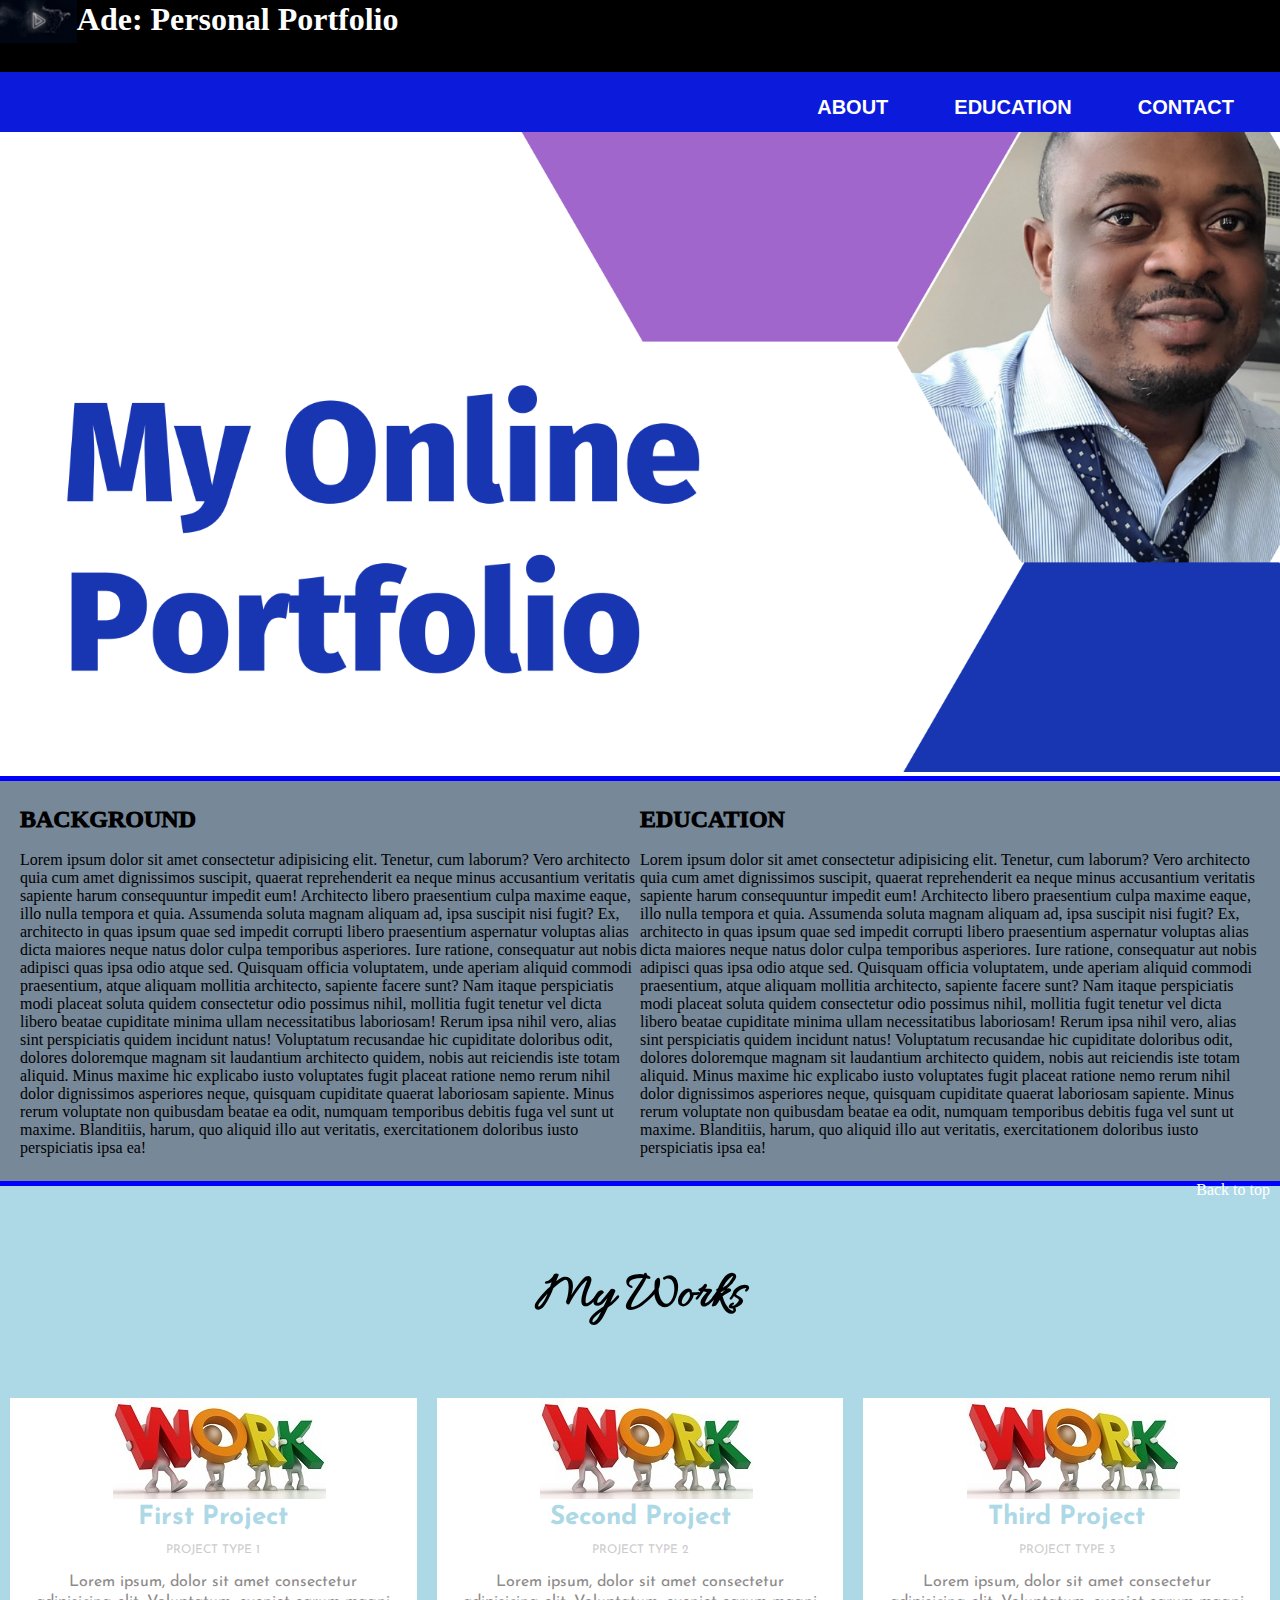
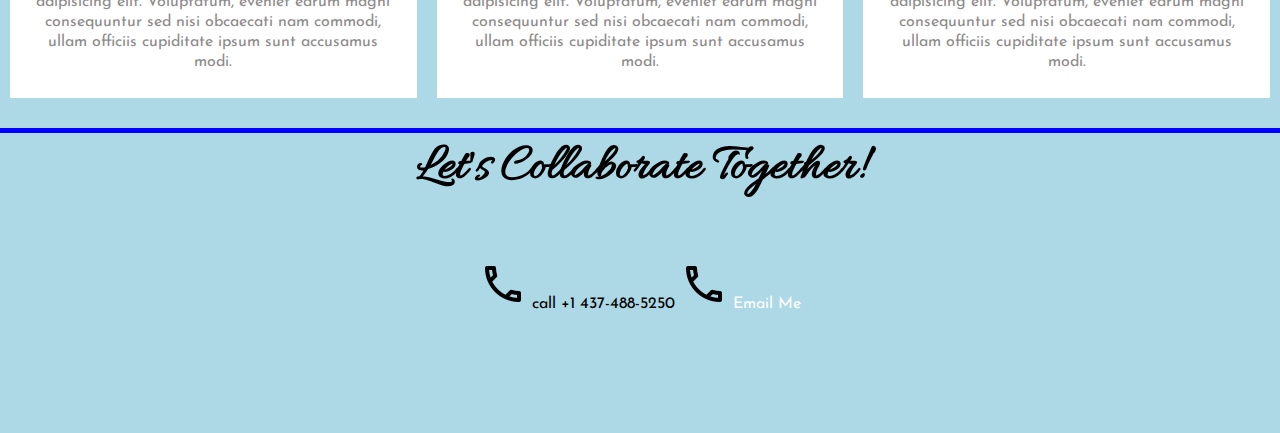
==== index.html @ ba994571 "images and img src updated on html file" ====
<!DOCTYPE html>
<html lang="en">
<head>
    <meta charset="UTF-8">
    <meta http-equiv="X-UA-Compatible" content="IE=edge">
    <meta name="viewport" content="width=device-width, initial-scale=1.0">
    <title>Personal Portfolio</title>
    <link rel="stylesheet" href="https://fonts.googleapis.com/css?family=Sofia">
    <link rel="stylesheet" href="https://fonts.googleapis.com/css?family=Trirong">
    <link rel="stylesheet" href="/CSS/mainstyle.css">
   
 
</head>
<!--
Hi Sammie, I am still a work in progress as I try to juggle this training with work.
Thanks for your efforts!
-->
<body>
    <header> 
        <img class="portfolio" src="/Images/maxresdefault.jpg" alt="">
        <div class="container">
            <h1>Ade: Personal Portfolio</h1> 
        </div>

    </header>
    <section class="top">
        <nav>
            <ul>
                <li><a href="#about">About</a></li>
                <li><a href="#">Education</a></li>
                <li><a href="#">Contact</a></li>
            </ul>
        </nav>
    </section>

    <section class="top2">

        <img src="/Images/portfolio_header1.jpg.png" alt="">
    </section>

</body>
<!--
<div>
    <section class="abouthead">
                 <article class="about">
                    <h2>Background</h2>
                        <p>Lorem ipsum dolor sit amet, consectetur adipisicing elit. Ut, et repudiandae vel voluptas consectetur accusamus quo repellat aliquam facilis at enim maxime possimus facere hic temporibus rem alias nostrum dolores.</p>
                 </article>-->
<!--
                <article class="about">
                     <h2>Education</h2>
                         <p>Lorem ipsum dolor sit amet consectetur adipisicing elit. Eaque quod recusandae vitae totam asperiores corrupti aliquid sequi, dignissimos incidunt! Magnam tempora consequatur quasi explicabo fuga eius, et voluptatibus commodi eligendi.</p>
                </article>
    </section>
        
    </div>-->
<section class="blank"></section>
    <section class="middlesection">
            <section>
                <h1 id="about">Background</h1><br>
                    <p>Lorem ipsum dolor sit amet consectetur adipisicing elit. Tenetur, cum laborum? Vero architecto quia cum amet dignissimos suscipit, quaerat reprehenderit ea neque minus accusantium veritatis sapiente harum consequuntur impedit eum! Architecto libero praesentium culpa maxime eaque, illo nulla tempora et quia. Assumenda soluta magnam aliquam ad, ipsa suscipit nisi fugit? Ex, architecto in quas ipsum quae sed impedit corrupti libero praesentium aspernatur voluptas alias dicta maiores neque natus dolor culpa temporibus asperiores. Iure ratione, consequatur aut nobis adipisci quas ipsa odio atque sed. Quisquam officia voluptatem, unde aperiam aliquid commodi praesentium, atque aliquam mollitia architecto, sapiente facere sunt? Nam itaque perspiciatis modi placeat soluta quidem consectetur odio possimus nihil, mollitia fugit tenetur vel dicta libero beatae cupiditate minima ullam necessitatibus laboriosam! Rerum ipsa nihil vero, alias sint perspiciatis quidem incidunt natus! Voluptatum recusandae hic cupiditate doloribus odit, dolores doloremque magnam sit laudantium architecto quidem, nobis aut reiciendis iste totam aliquid. Minus maxime hic explicabo iusto voluptates fugit placeat ratione nemo rerum nihil dolor dignissimos asperiores neque, quisquam cupiditate quaerat laboriosam sapiente. Minus rerum voluptate non quibusdam beatae ea odit, numquam temporibus debitis fuga vel sunt ut maxime. Blanditiis, harum, quo aliquid illo aut veritatis, exercitationem doloribus iusto perspiciatis ipsa ea!</p> </section>

                <section>
                    <h1>Education</h1><br>
                    <p>Lorem ipsum dolor sit amet consectetur adipisicing elit. Tenetur, cum laborum? Vero architecto quia cum amet dignissimos suscipit, quaerat reprehenderit ea neque minus accusantium veritatis sapiente harum consequuntur impedit eum! Architecto libero praesentium culpa maxime eaque, illo nulla tempora et quia. Assumenda soluta magnam aliquam ad, ipsa suscipit nisi fugit? Ex, architecto in quas ipsum quae sed impedit corrupti libero praesentium aspernatur voluptas alias dicta maiores neque natus dolor culpa temporibus asperiores. Iure ratione, consequatur aut nobis adipisci quas ipsa odio atque sed. Quisquam officia voluptatem, unde aperiam aliquid commodi praesentium, atque aliquam mollitia architecto, sapiente facere sunt? Nam itaque perspiciatis modi placeat soluta quidem consectetur odio possimus nihil, mollitia fugit tenetur vel dicta libero beatae cupiditate minima ullam necessitatibus laboriosam! Rerum ipsa nihil vero, alias sint perspiciatis quidem incidunt natus! Voluptatum recusandae hic cupiditate doloribus odit, dolores doloremque magnam sit laudantium architecto quidem, nobis aut reiciendis iste totam aliquid. Minus maxime hic explicabo iusto voluptates fugit placeat ratione nemo rerum nihil dolor dignissimos asperiores neque, quisquam cupiditate quaerat laboriosam sapiente. Minus rerum voluptate non quibusdam beatae ea odit, numquam temporibus debitis fuga vel sunt ut maxime. Blanditiis, harum, quo aliquid illo aut veritatis, exercitationem doloribus iusto perspiciatis ipsa ea!</p></section>  

                   
                    
    </section>
    <section class="blank">
        <section><a href="#">Back to top</a></section>
    </section>
<!--
    <section class="bottomsection">
            <section>
                <h1>Background</h1><br>
                    <p>Lorem ipsum dolor sit amet consectetur adipisicing elit. Tenetur, cum laborum? </p> </section>

                <section>
                    <h1>Education</h1><br>
                    <p>Lorem ipsum dolor sit amet consectetur adipisicing elit. Tenetur, cum laborum? </p></section>  
    </section> -->

    <div class="wrapper">
        <h1>My Works</h1>

        <div class="projects">
                <div class="project">
                    <div class="project_img">
                        <a href="#"><img src="/Images/work.jpg" alt="Project 1 Image"></a>
                    </div>
                    <a href="#"><h3>First Project</h3></a>  
                        <p class="projecttype">Project Type 1</p>
                        <p>Lorem ipsum, dolor sit amet consectetur adipisicing elit. Voluptatum, eveniet earum magni consequuntur sed nisi obcaecati nam commodi, ullam officiis cupiditate ipsum sunt accusamus modi.</p>
                </div>

                <div class="project">
                    <div class="project_img">
                        <a href="#"><img src="/Images/work.jpg" alt="Project 1 Image"></a>
                    </div>
                        <a href="#"><h3>Second Project</h3></a>  
                        <p class="projecttype">Project Type 2</p>
                        <p>Lorem ipsum, dolor sit amet consectetur adipisicing elit. Voluptatum, eveniet earum magni consequuntur sed nisi obcaecati nam commodi, ullam officiis cupiditate ipsum sunt accusamus modi.</p>
                </div>
                <div class="project">
                    <div class="project_img">
                        <a href="#"><img src="/Images/work.jpg" alt="Project 1 Image"></a>
                    </div>
                     <a href="#"><h3>Third Project</h3></a>   
                        <p class="projecttype">Project Type 3</p>
                        <p>Lorem ipsum, dolor sit amet consectetur adipisicing elit. Voluptatum, eveniet earum magni consequuntur sed nisi obcaecati nam commodi, ullam officiis cupiditate ipsum sunt accusamus modi.</p> 
                </div> 
                    
         </dev>

        
    </div>
    <section class="blank"> </section>

    <section class="footer">
            <h1>
                Let's Collaborate Together!
            </h1>
        <div>
           <img src="/Images/2x/outline_call_black_24dp.png" alt=""> <span class="material-icons-outlined">
                call +1 437-488-5250
                </span>
        </div>
        <div>
            <img src="/Images/2x/outline_call_black_24dp.png" alt=""><a href="mailto:adeehinmidu@gmail.com"><span class="material-icons-outlined">
                Email Me
                </span></a> 
              
        </div>
    </section> 


</html>
---- CSS/mainstyle.css ----
@import url('https://fonts.googleapis.com/css2?family=Allura&family=Josefin+Sans:wght@399&display=swap');


* {
    margin: 0;
    padding: o;
    box-sizing: border-box;
    
}
body   {
    margin: 0;
    
}

header  {
    background-color: black;}

.portfolio {
   
    width: 6%;
    float: left;
    

}
    
.container  {
  
    width: 98%;
    height: 8vh;
    margin: 0 auto;
    padding-top: 1px;
    color: white;
    font-family: 'Times New Roman', Times, serif
}

.container :hover   {
    color: wheat
    
}


.top    {
    background-color: red;
    height: 60px;

}

.top li    {
    list-style: none;
    font-family: Arial, Helvetica, sans-serif;
    text-transform: uppercase;
    font-size: large;
    font-weight: 900;
    
    padding-right: 20px;
   
}

nav ul  {   
    margin: 0;
    padding: 0; 
    list-style: none;
    text-align: right;
    padding-top: 10px;
    
}

nav li  {
    display: inline-block;
    margin-right: 10px;
    padding-top: 6px;
}

.top {
  overflow: hidden;
  background-color: rgb(12, 26, 219);
  
}

.top a {
  float: left;
  color: #f2f2f2;
  text-align: center;
  padding: 8px 16px;
  text-decoration: none;
  font-size: 20px;
}

.top a:hover {
  background-color: rgb(126, 122, 161);
  color: black;
 
 
}
/*
.top a.active {
  background-color: #04AA6D;
  color: white;
}
*/

.top2 img   {
    width: 100%;
    height: 20%;
}
/*
.abouthead  {
    background-color: purple;
    height: 300px;
    padding-top: 0;
    color: white;
      
}

.about   {
    height: 500px;
    width: 50%;
    margin: 0;
    padding: 0;
    
}
**/
.middlesection  {
    background-color: lightslategray;
    width: 100%;
    display: flex;
    height: 400px;
    padding: 20px;
        
}
.middlesection h1   {
    font-size: x-large;
    font-weight: 1000;
    text-transform: uppercase;
    padding-top: 5px;
}

.middlesection h1:hover{
    color: wheat
}

.bottomsection  {
    background-color: lightblue;
    width: 100%;
    display: flex;
    height: 500px;
    
}
.bottomsection h1   {
    font-size: x-large;
    font-weight: 1000;
    text-transform: uppercase;
    padding-top: 5px;
}


.wrapper    {
    font-family: 'Allura', cursive;
    font-family: 'Josefin Sans', sans-serif;
    height: 600px;
    background-color: lightblue;
    padding-top: 6%;
}
.wrapper h1   {
    font-family: 'Allura', cursive;
    font-size: 52px;
    margin-bottom: 60px;
    text-align: center;
}

.projects{
    display: flex;
    text-align: center;
    width: auto;
    justify-content: center;
}
   
.projects .project {
    background-color: white;
    margin: 10px;
    margin-bottom: 30px;
    width: 500px;
    height: 300px;
    padding: 20px;
    line-height: 20px;
    color: #8e8b8b;
    position: relative;
}

.projects .project h3  {
    color: lightblue;
    font-size: 26px;
    margin-top: 90px;

}

.projects .project p.projecttype {
    color: #ccc;
    font-size: 12px;
    text-transform: uppercase;
    margin: 12px 0;
}

.projects .project .project_img {
    width: 100px;
    height: 100px;
    border-radius: 50%;
    position: absolute;
    top: 0px;
    left: 50%;
    transform: translate(-100%);
   
}

.blank {
    background-color: blue;
    height: 5px;
    text-align: end;
    padding-right: 10px;
}

.footer {
    height: 300px;
    background-color: lightblue;
    color: black;
    padding-top: 2px;
    text-align: center;

}

.footer div{
    display: flex;
    text-align: center;
    width: auto;
    justify-content: center;
    display: inline-block;
}

a:link {
    color: white;
    background-color: transparent;
    text-decoration: none;
  }
  /*
  a:visited {
    color: pink;
    background-color: transparent;
    text-decoration: none;
  }
*/  
  a:hover {
    color: red;
    background-color: transparent;
    text-decoration: underline;
  }
  
  a:active {
    color: yellow;
    background-color: transparent;
    text-decoration: underline;
  }
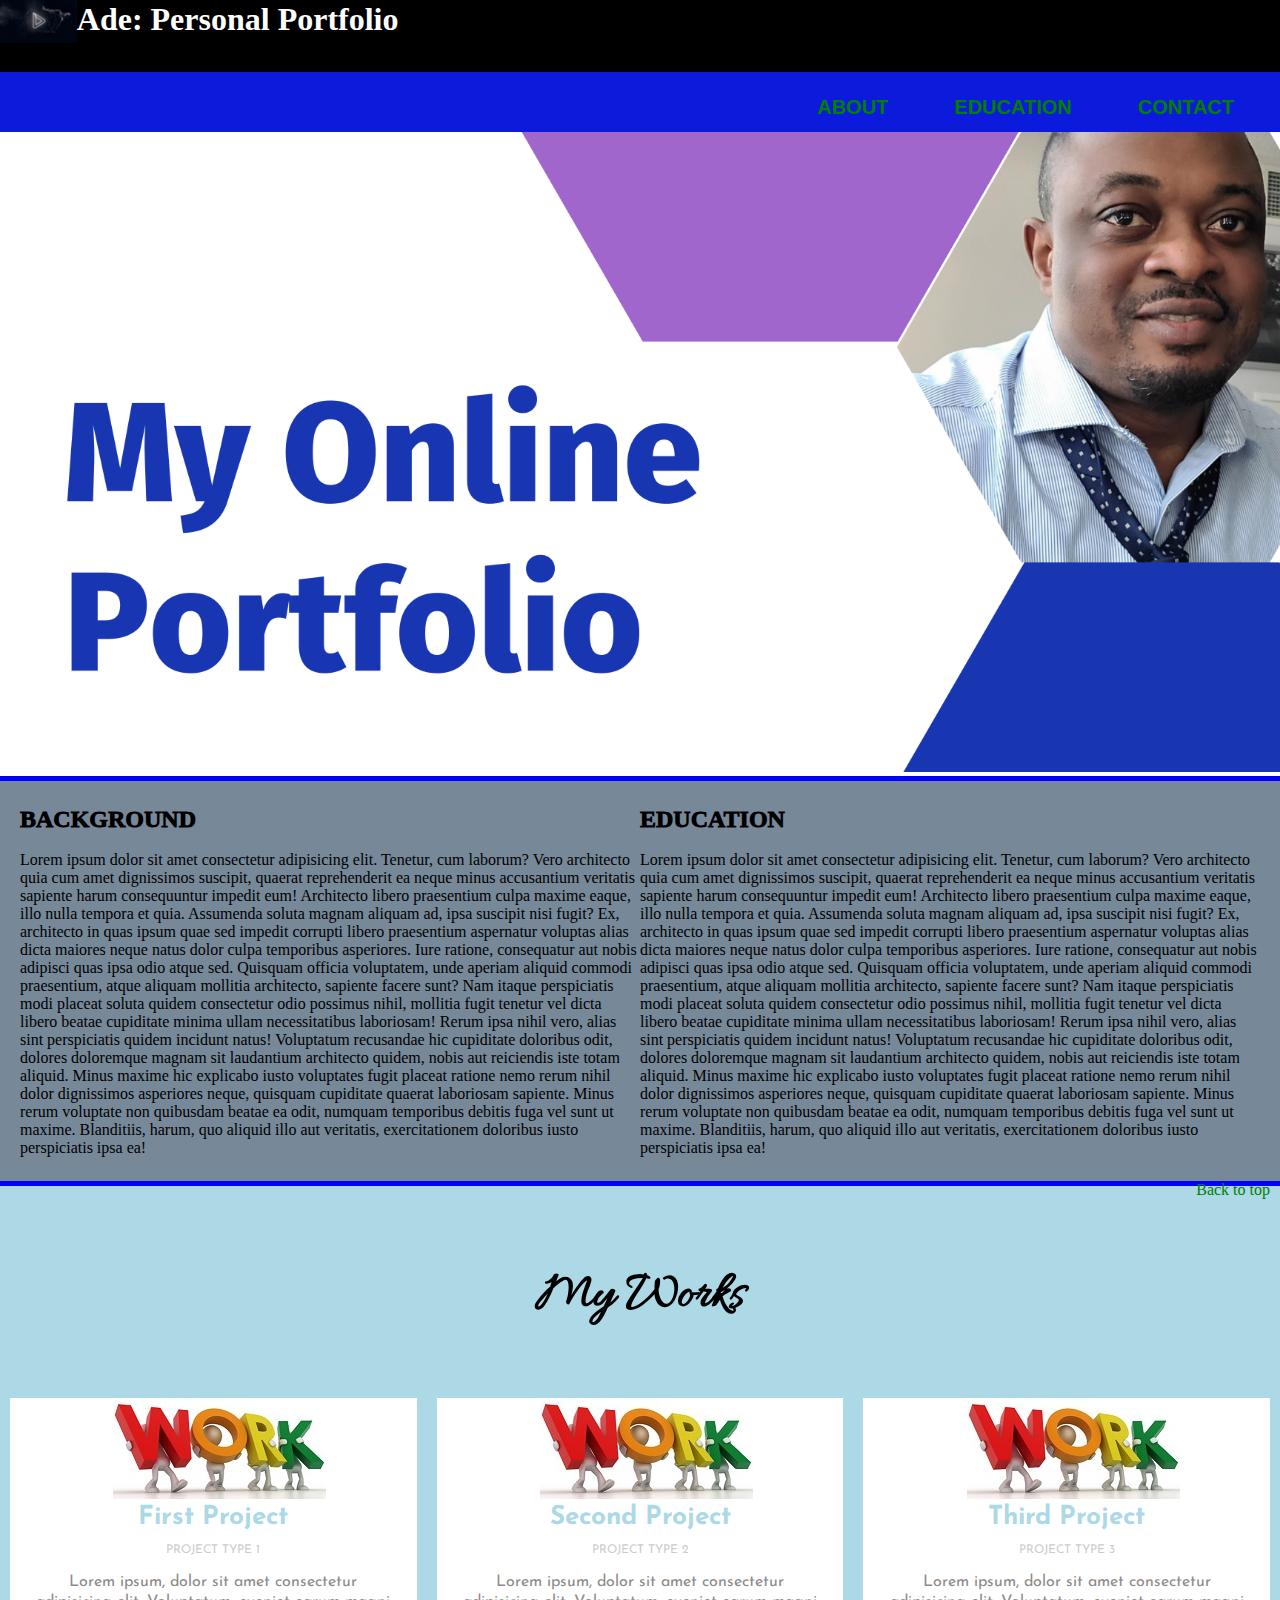
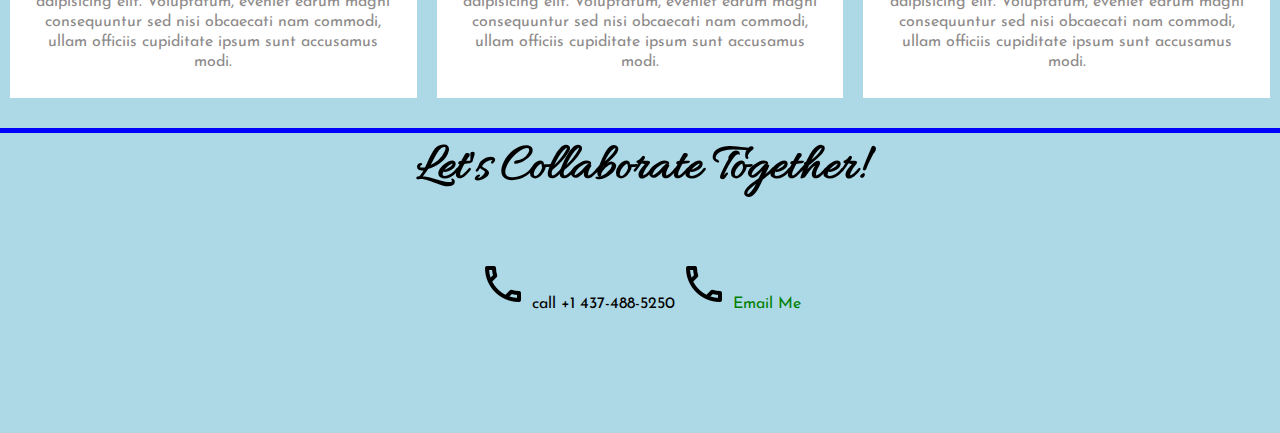
==== commit 4f12cb97: "Update index.html" ====
--- a/index.html
+++ b/index.html
@@ -7,7 +7,7 @@
     <title>Personal Portfolio</title>
     <link rel="stylesheet" href="https://fonts.googleapis.com/css?family=Sofia">
     <link rel="stylesheet" href="https://fonts.googleapis.com/css?family=Trirong">
-    <link rel="stylesheet" href="/CSS/mainstyle.css">
+    <link rel="stylesheet" href="CSS/mainstyle.css">
    
  
 </head>
@@ -135,4 +135,4 @@
     </section> 
 
 
-</html>+</html>
--- a/CSS/mainstyle.css
+++ b/CSS/mainstyle.css
@@ -237,7 +237,7 @@
 }
 
 a:link {
-    color: white;
+    color: green;
     background-color: transparent;
     text-decoration: none;
   }
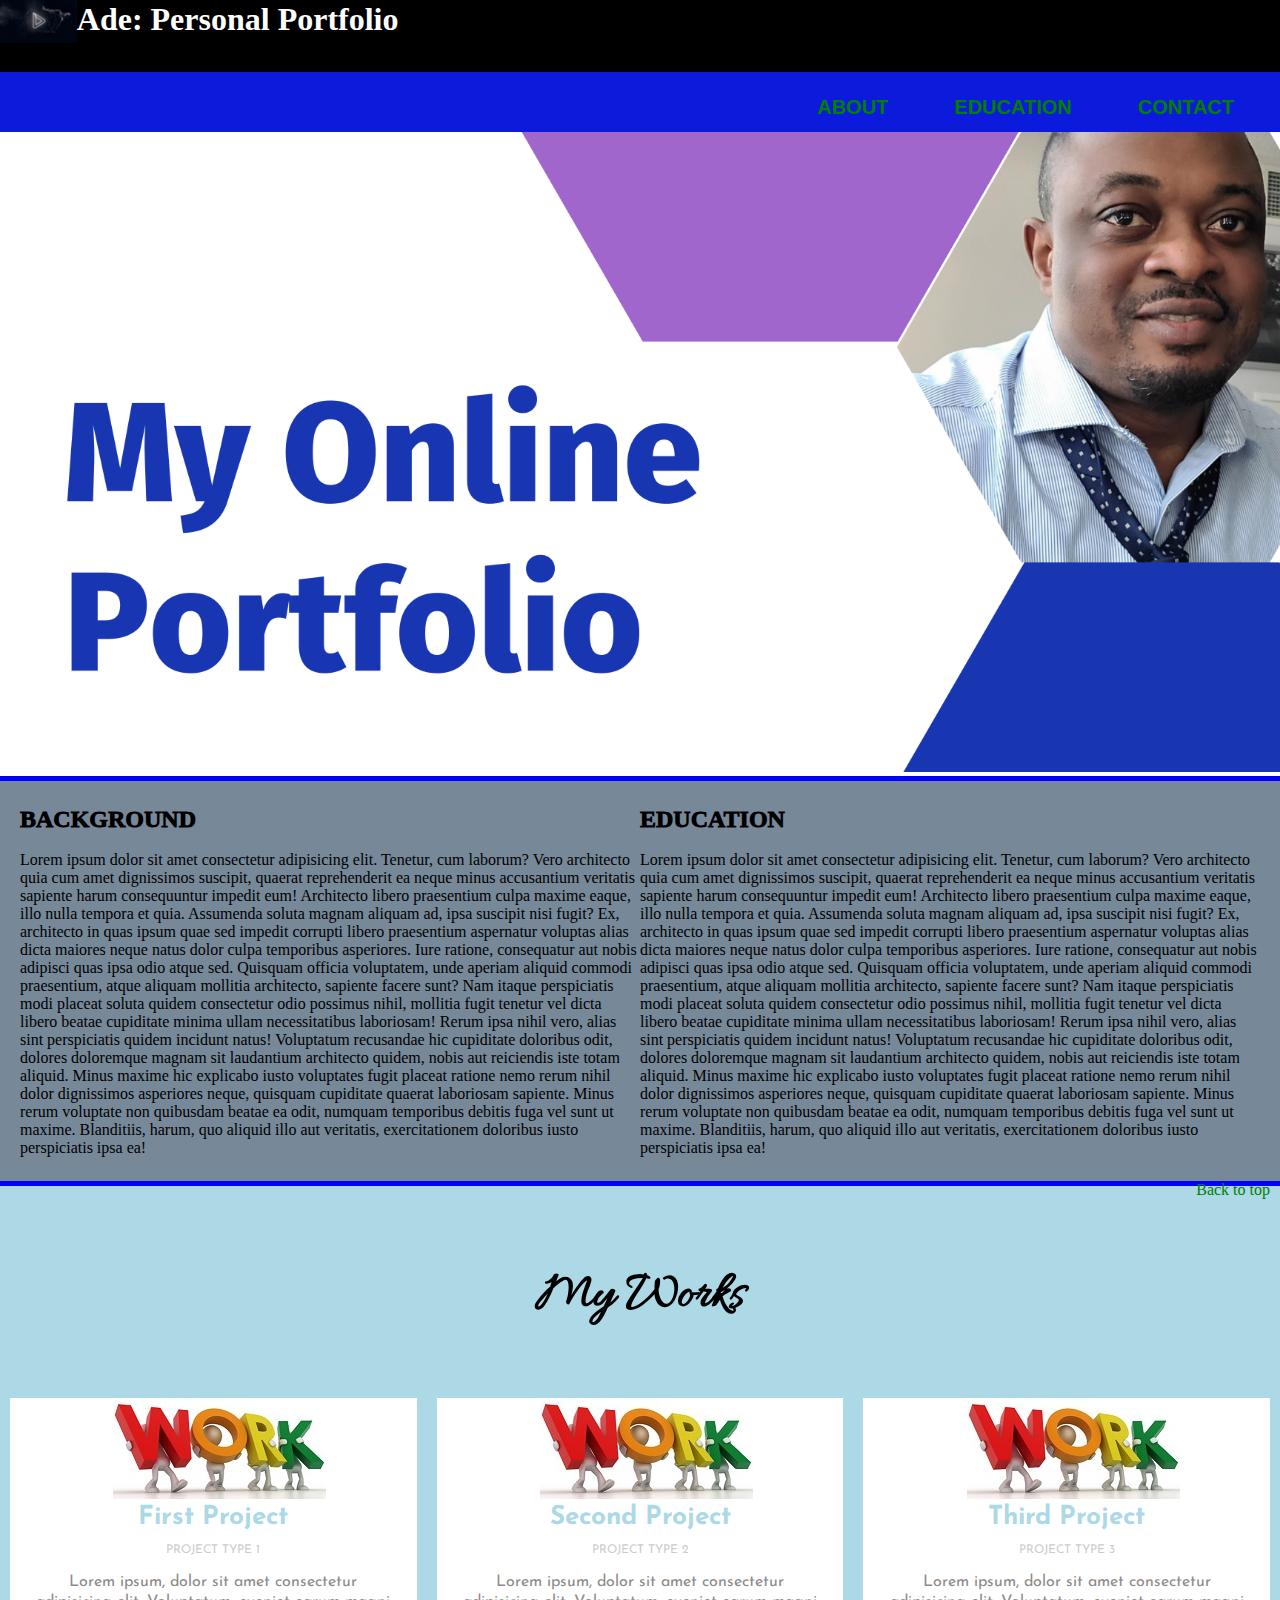
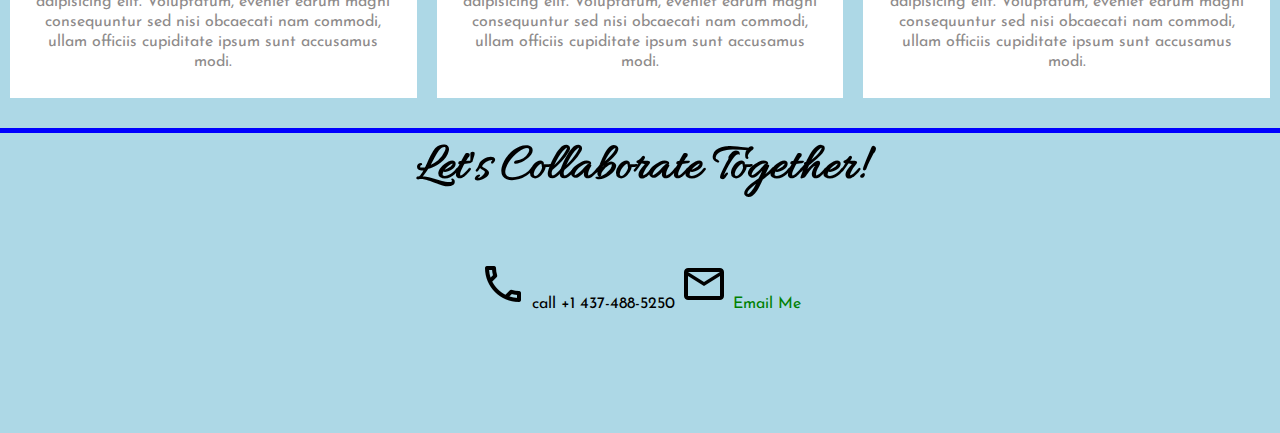
==== commit 72390c83: "Update index.html" ====
--- a/index.html
+++ b/index.html
@@ -17,7 +17,7 @@
 -->
 <body>
     <header> 
-        <img class="portfolio" src="/Images/maxresdefault.jpg" alt="">
+        <img class="portfolio" src="Images/maxresdefault.jpg" alt="">
         <div class="container">
             <h1>Ade: Personal Portfolio</h1> 
         </div>
@@ -35,7 +35,7 @@
 
     <section class="top2">
 
-        <img src="/Images/portfolio_header1.jpg.png" alt="">
+        <img src="Images/portfolio_header1.jpg.png" alt="">
     </section>
 
 </body>
@@ -87,7 +87,7 @@
         <div class="projects">
                 <div class="project">
                     <div class="project_img">
-                        <a href="#"><img src="/Images/work.jpg" alt="Project 1 Image"></a>
+                        <a href="#"><img src="Images/work.jpg" alt="Project 1 Image"></a>
                     </div>
                     <a href="#"><h3>First Project</h3></a>  
                         <p class="projecttype">Project Type 1</p>
@@ -96,7 +96,7 @@
 
                 <div class="project">
                     <div class="project_img">
-                        <a href="#"><img src="/Images/work.jpg" alt="Project 1 Image"></a>
+                        <a href="#"><img src="Images/work.jpg" alt="Project 1 Image"></a>
                     </div>
                         <a href="#"><h3>Second Project</h3></a>  
                         <p class="projecttype">Project Type 2</p>
@@ -104,7 +104,7 @@
                 </div>
                 <div class="project">
                     <div class="project_img">
-                        <a href="#"><img src="/Images/work.jpg" alt="Project 1 Image"></a>
+                        <a href="#"><img src="Images/work.jpg" alt="Project 1 Image"></a>
                     </div>
                      <a href="#"><h3>Third Project</h3></a>   
                         <p class="projecttype">Project Type 3</p>
@@ -122,12 +122,12 @@
                 Let's Collaborate Together!
             </h1>
         <div>
-           <img src="/Images/2x/outline_call_black_24dp.png" alt=""> <span class="material-icons-outlined">
+           <img src="Images/2x/outline_call_black_24dp.png" alt=""> <span class="material-icons-outlined">
                 call +1 437-488-5250
                 </span>
         </div>
         <div>
-            <img src="/Images/2x/outline_call_black_24dp.png" alt=""><a href="mailto:adeehinmidu@gmail.com"><span class="material-icons-outlined">
+            <img src="Images/2x/outline_email_black_24dp.png" alt=""><a href="mailto:adeehinmidu@gmail.com"><span class="material-icons-outlined">
                 Email Me
                 </span></a> 
               
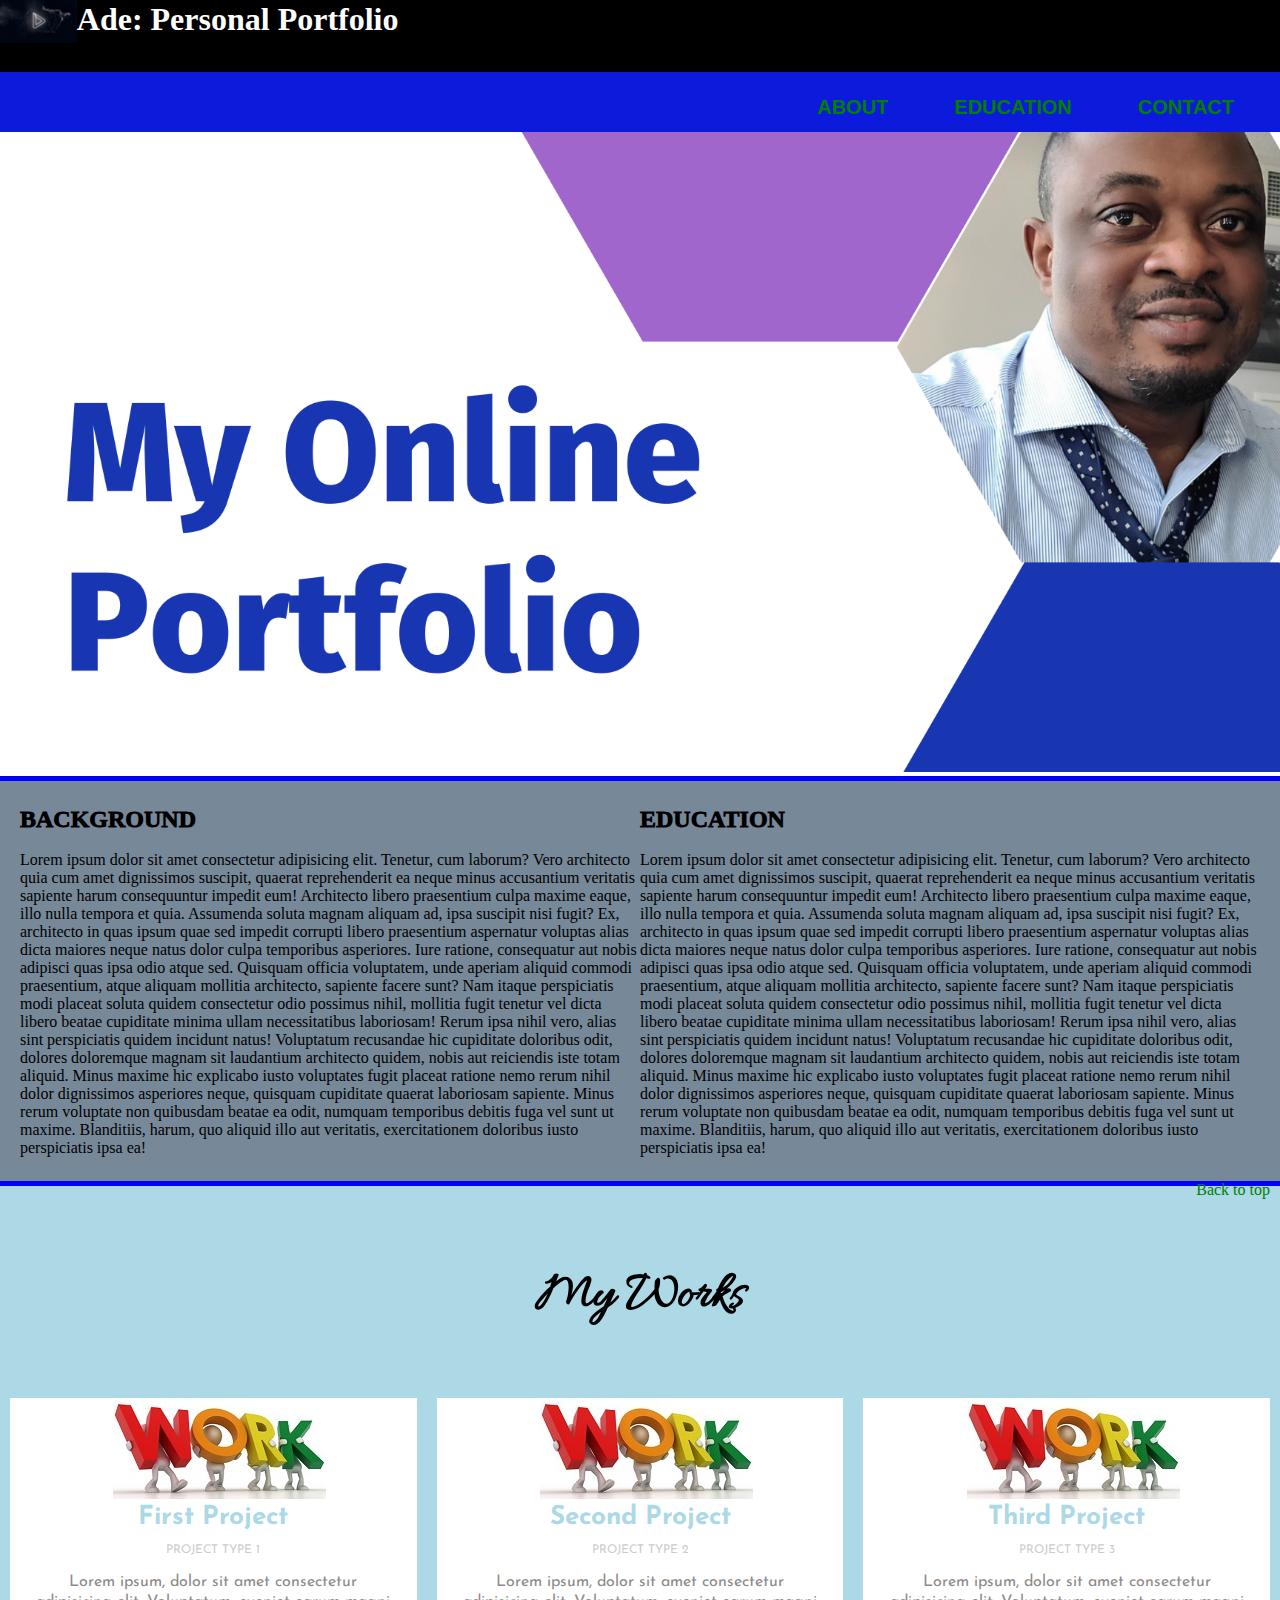
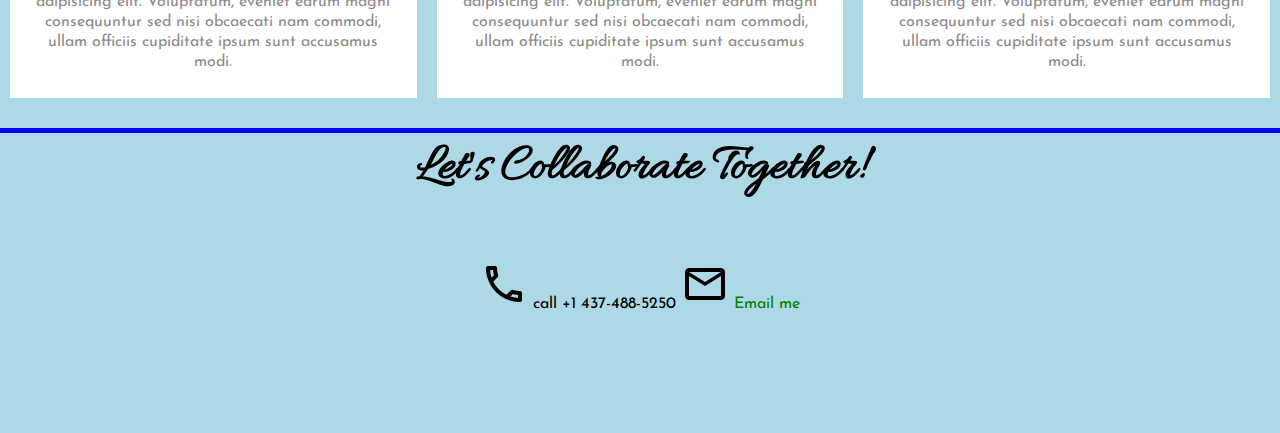
==== commit dd84e734: "added new pages and updated css file" ====
--- a/index.html
+++ b/index.html
@@ -87,26 +87,26 @@
         <div class="projects">
                 <div class="project">
                     <div class="project_img">
-                        <a href="#"><img src="Images/work.jpg" alt="Project 1 Image"></a>
+                        <a href="project1.html"><img src="Images/work.jpg" alt="Project 1 Image"></a>
                     </div>
-                    <a href="#"><h3>First Project</h3></a>  
+                    <a href="project1.html"><h3>First Project</h3></a>  
                         <p class="projecttype">Project Type 1</p>
                         <p>Lorem ipsum, dolor sit amet consectetur adipisicing elit. Voluptatum, eveniet earum magni consequuntur sed nisi obcaecati nam commodi, ullam officiis cupiditate ipsum sunt accusamus modi.</p>
                 </div>
 
                 <div class="project">
                     <div class="project_img">
-                        <a href="#"><img src="Images/work.jpg" alt="Project 1 Image"></a>
+                        <a href="project2.html"><img src="Images/work.jpg" alt="Project 1 Image"></a>
                     </div>
-                        <a href="#"><h3>Second Project</h3></a>  
+                        <a href="project2.html"><h3>Second Project</h3></a>  
                         <p class="projecttype">Project Type 2</p>
                         <p>Lorem ipsum, dolor sit amet consectetur adipisicing elit. Voluptatum, eveniet earum magni consequuntur sed nisi obcaecati nam commodi, ullam officiis cupiditate ipsum sunt accusamus modi.</p>
                 </div>
                 <div class="project">
                     <div class="project_img">
-                        <a href="#"><img src="Images/work.jpg" alt="Project 1 Image"></a>
+                        <a href="project3.html"><img src="Images/work.jpg" alt="Project 1 Image"></a>
                     </div>
-                     <a href="#"><h3>Third Project</h3></a>   
+                     <a href="project3.html"><h3>Third Project</h3></a>   
                         <p class="projecttype">Project Type 3</p>
                         <p>Lorem ipsum, dolor sit amet consectetur adipisicing elit. Voluptatum, eveniet earum magni consequuntur sed nisi obcaecati nam commodi, ullam officiis cupiditate ipsum sunt accusamus modi.</p> 
                 </div> 
@@ -127,12 +127,11 @@
                 </span>
         </div>
         <div>
-            <img src="Images/2x/outline_email_black_24dp.png" alt=""><a href="mailto:adeehinmidu@gmail.com"><span class="material-icons-outlined">
-                Email Me
-                </span></a> 
+            <img src="Images/2x/outline_email_black_24dp.png" alt=""></a> <a href="mailto:adeehinmidu@gmail.com">Email me</a>
+
               
         </div>
     </section> 
 
 
-</html>
+</html>--- a/CSS/mainstyle.css
+++ b/CSS/mainstyle.css
@@ -258,4 +258,14 @@
     color: yellow;
     background-color: transparent;
     text-decoration: underline;
+  }
+
+  .navarrow {
+ padding-left: 85%;
+ size: 100px;
+  }
+
+  .top3 {
+      font-size: x-large;
+      text-align: center;
   }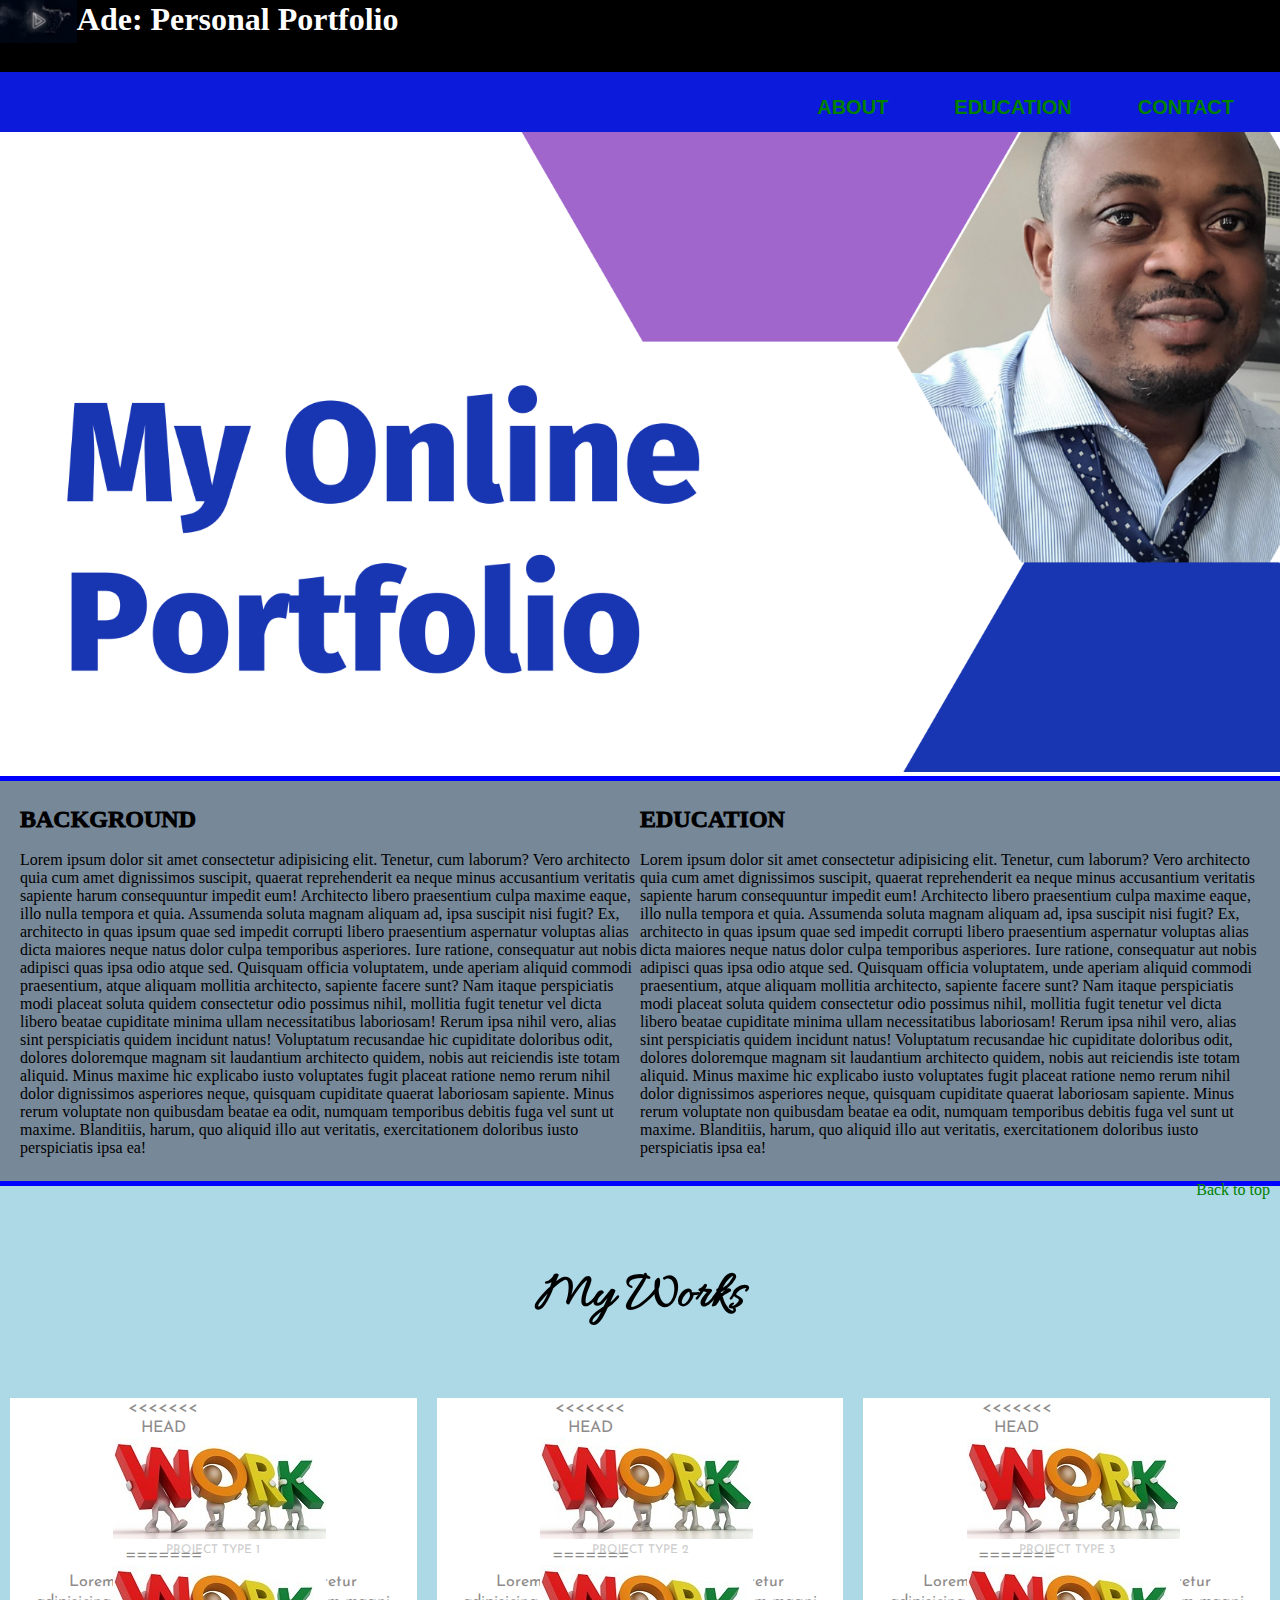
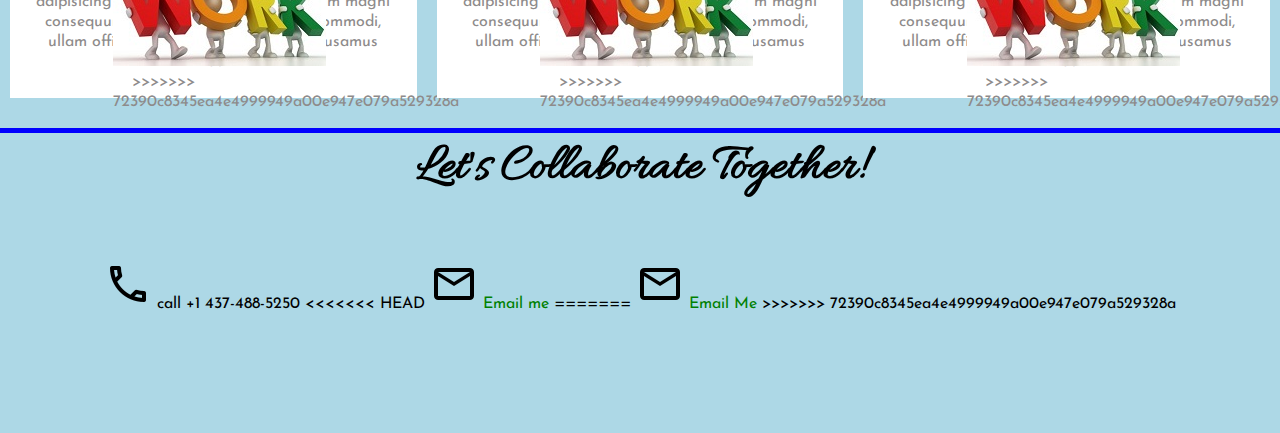
==== commit 7a8389a7: "after midification" ====
--- a/index.html
+++ b/index.html
@@ -87,7 +87,11 @@
         <div class="projects">
                 <div class="project">
                     <div class="project_img">
+<<<<<<< HEAD
                         <a href="project1.html"><img src="Images/work.jpg" alt="Project 1 Image"></a>
+=======
+                        <a href="#"><img src="Images/work.jpg" alt="Project 1 Image"></a>
+>>>>>>> 72390c8345ea4e4999949a00e947e079a529328a
                     </div>
                     <a href="project1.html"><h3>First Project</h3></a>  
                         <p class="projecttype">Project Type 1</p>
@@ -96,7 +100,11 @@
 
                 <div class="project">
                     <div class="project_img">
+<<<<<<< HEAD
                         <a href="project2.html"><img src="Images/work.jpg" alt="Project 1 Image"></a>
+=======
+                        <a href="#"><img src="Images/work.jpg" alt="Project 1 Image"></a>
+>>>>>>> 72390c8345ea4e4999949a00e947e079a529328a
                     </div>
                         <a href="project2.html"><h3>Second Project</h3></a>  
                         <p class="projecttype">Project Type 2</p>
@@ -104,7 +112,11 @@
                 </div>
                 <div class="project">
                     <div class="project_img">
+<<<<<<< HEAD
                         <a href="project3.html"><img src="Images/work.jpg" alt="Project 1 Image"></a>
+=======
+                        <a href="#"><img src="Images/work.jpg" alt="Project 1 Image"></a>
+>>>>>>> 72390c8345ea4e4999949a00e947e079a529328a
                     </div>
                      <a href="project3.html"><h3>Third Project</h3></a>   
                         <p class="projecttype">Project Type 3</p>
@@ -127,11 +139,17 @@
                 </span>
         </div>
         <div>
+<<<<<<< HEAD
             <img src="Images/2x/outline_email_black_24dp.png" alt=""></a> <a href="mailto:adeehinmidu@gmail.com">Email me</a>
 
+=======
+            <img src="Images/2x/outline_email_black_24dp.png" alt=""><a href="mailto:adeehinmidu@gmail.com"><span class="material-icons-outlined">
+                Email Me
+                </span></a> 
+>>>>>>> 72390c8345ea4e4999949a00e947e079a529328a
               
         </div>
     </section> 
 
 
-</html>+</html>
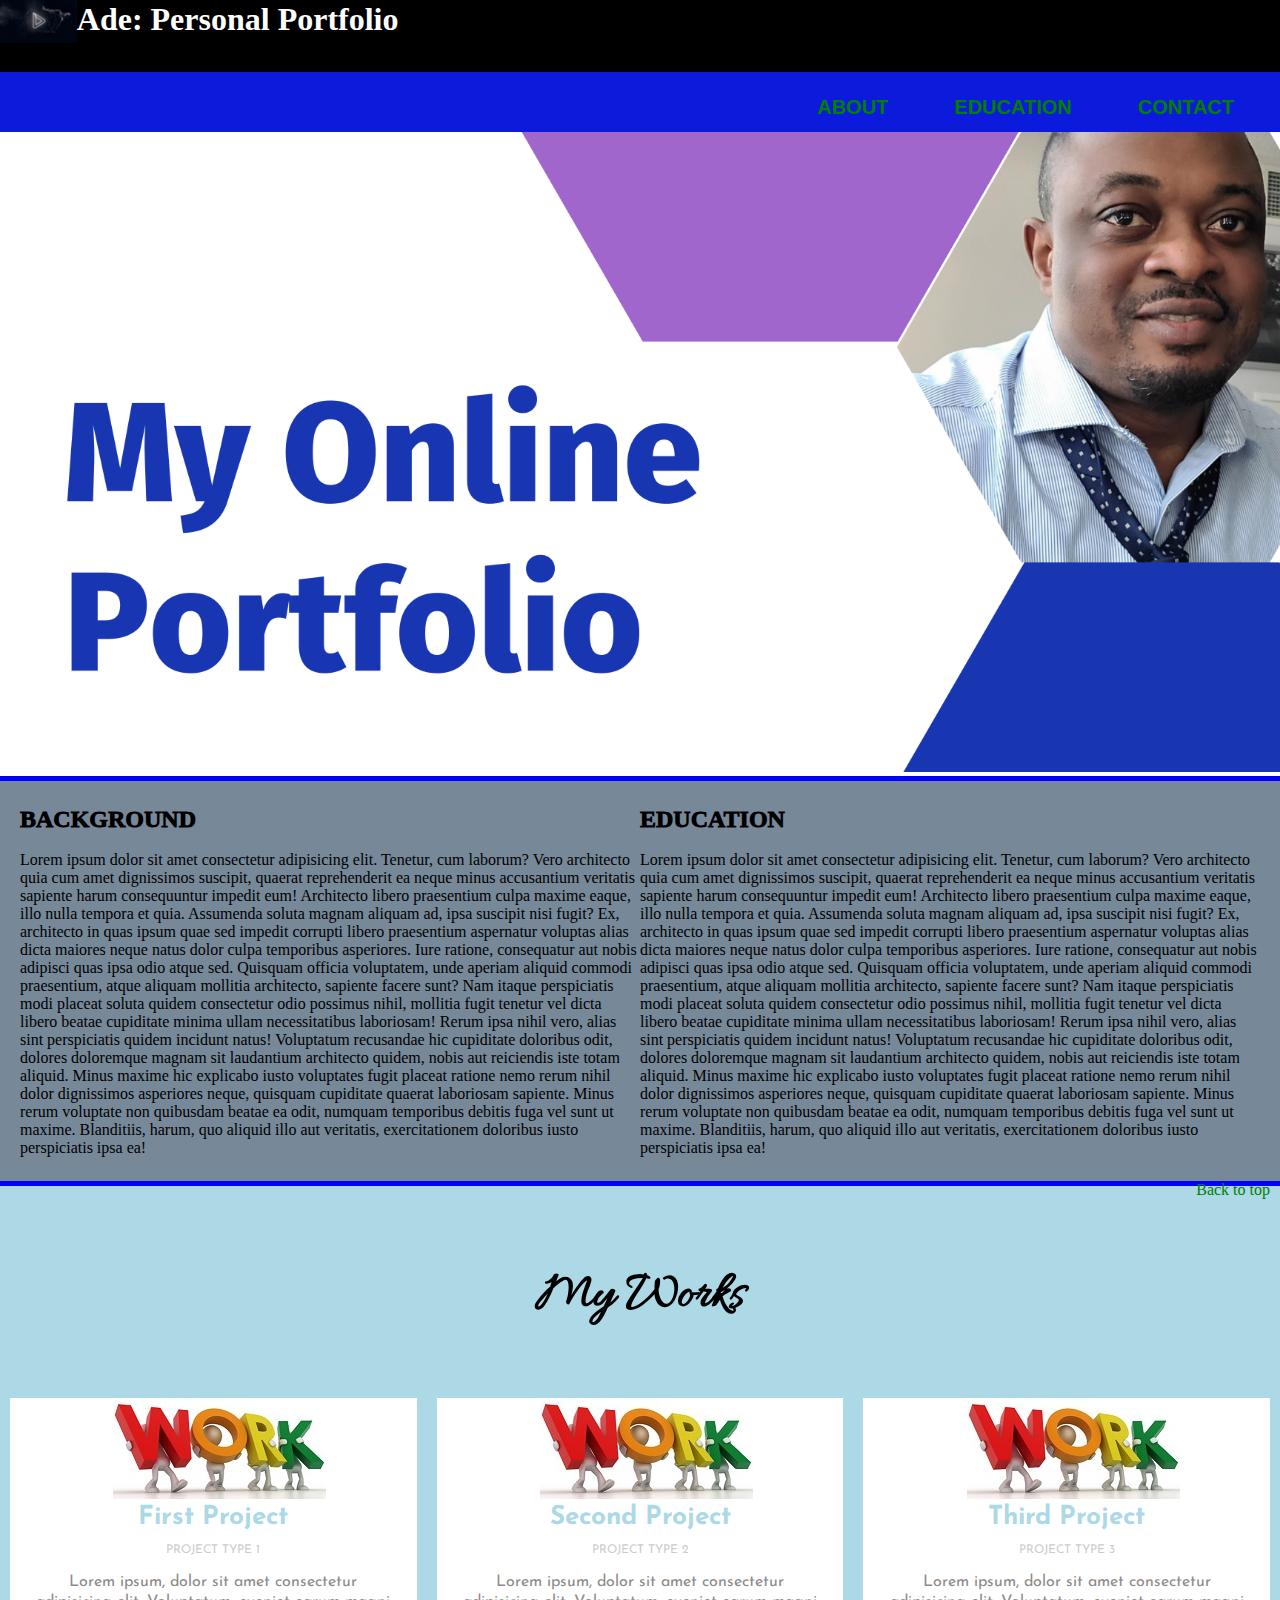
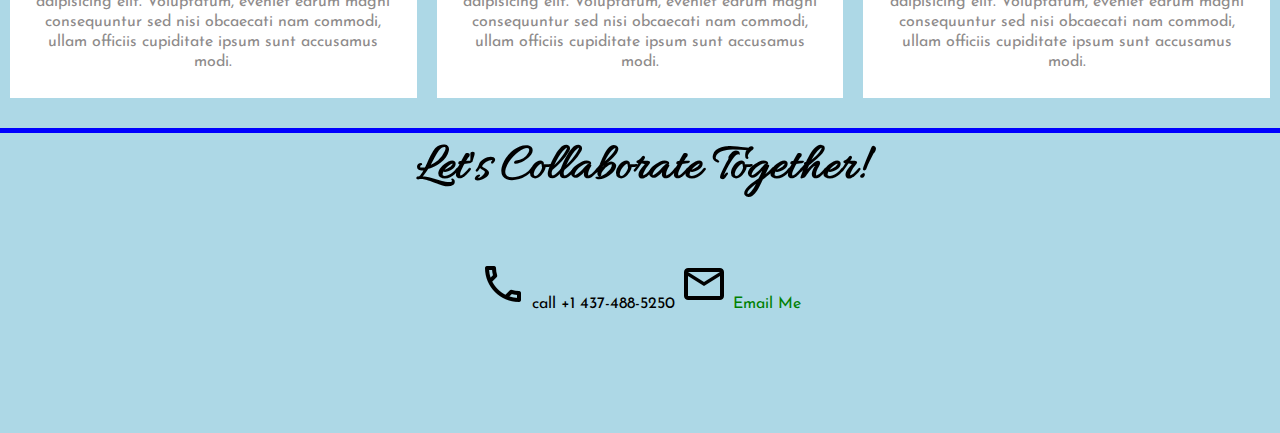
==== commit 2d9d47e8: "revert changes" ====
--- a/index.html
+++ b/index.html
@@ -87,38 +87,26 @@
         <div class="projects">
                 <div class="project">
                     <div class="project_img">
-<<<<<<< HEAD
-                        <a href="project1.html"><img src="Images/work.jpg" alt="Project 1 Image"></a>
-=======
                         <a href="#"><img src="Images/work.jpg" alt="Project 1 Image"></a>
->>>>>>> 72390c8345ea4e4999949a00e947e079a529328a
                     </div>
-                    <a href="project1.html"><h3>First Project</h3></a>  
+                    <a href="#"><h3>First Project</h3></a>  
                         <p class="projecttype">Project Type 1</p>
                         <p>Lorem ipsum, dolor sit amet consectetur adipisicing elit. Voluptatum, eveniet earum magni consequuntur sed nisi obcaecati nam commodi, ullam officiis cupiditate ipsum sunt accusamus modi.</p>
                 </div>
 
                 <div class="project">
                     <div class="project_img">
-<<<<<<< HEAD
-                        <a href="project2.html"><img src="Images/work.jpg" alt="Project 1 Image"></a>
-=======
                         <a href="#"><img src="Images/work.jpg" alt="Project 1 Image"></a>
->>>>>>> 72390c8345ea4e4999949a00e947e079a529328a
                     </div>
-                        <a href="project2.html"><h3>Second Project</h3></a>  
+                        <a href="#"><h3>Second Project</h3></a>  
                         <p class="projecttype">Project Type 2</p>
                         <p>Lorem ipsum, dolor sit amet consectetur adipisicing elit. Voluptatum, eveniet earum magni consequuntur sed nisi obcaecati nam commodi, ullam officiis cupiditate ipsum sunt accusamus modi.</p>
                 </div>
                 <div class="project">
                     <div class="project_img">
-<<<<<<< HEAD
-                        <a href="project3.html"><img src="Images/work.jpg" alt="Project 1 Image"></a>
-=======
                         <a href="#"><img src="Images/work.jpg" alt="Project 1 Image"></a>
->>>>>>> 72390c8345ea4e4999949a00e947e079a529328a
                     </div>
-                     <a href="project3.html"><h3>Third Project</h3></a>   
+                     <a href="#"><h3>Third Project</h3></a>   
                         <p class="projecttype">Project Type 3</p>
                         <p>Lorem ipsum, dolor sit amet consectetur adipisicing elit. Voluptatum, eveniet earum magni consequuntur sed nisi obcaecati nam commodi, ullam officiis cupiditate ipsum sunt accusamus modi.</p> 
                 </div> 
@@ -139,14 +127,9 @@
                 </span>
         </div>
         <div>
-<<<<<<< HEAD
-            <img src="Images/2x/outline_email_black_24dp.png" alt=""></a> <a href="mailto:adeehinmidu@gmail.com">Email me</a>
-
-=======
             <img src="Images/2x/outline_email_black_24dp.png" alt=""><a href="mailto:adeehinmidu@gmail.com"><span class="material-icons-outlined">
                 Email Me
                 </span></a> 
->>>>>>> 72390c8345ea4e4999949a00e947e079a529328a
               
         </div>
     </section> 
